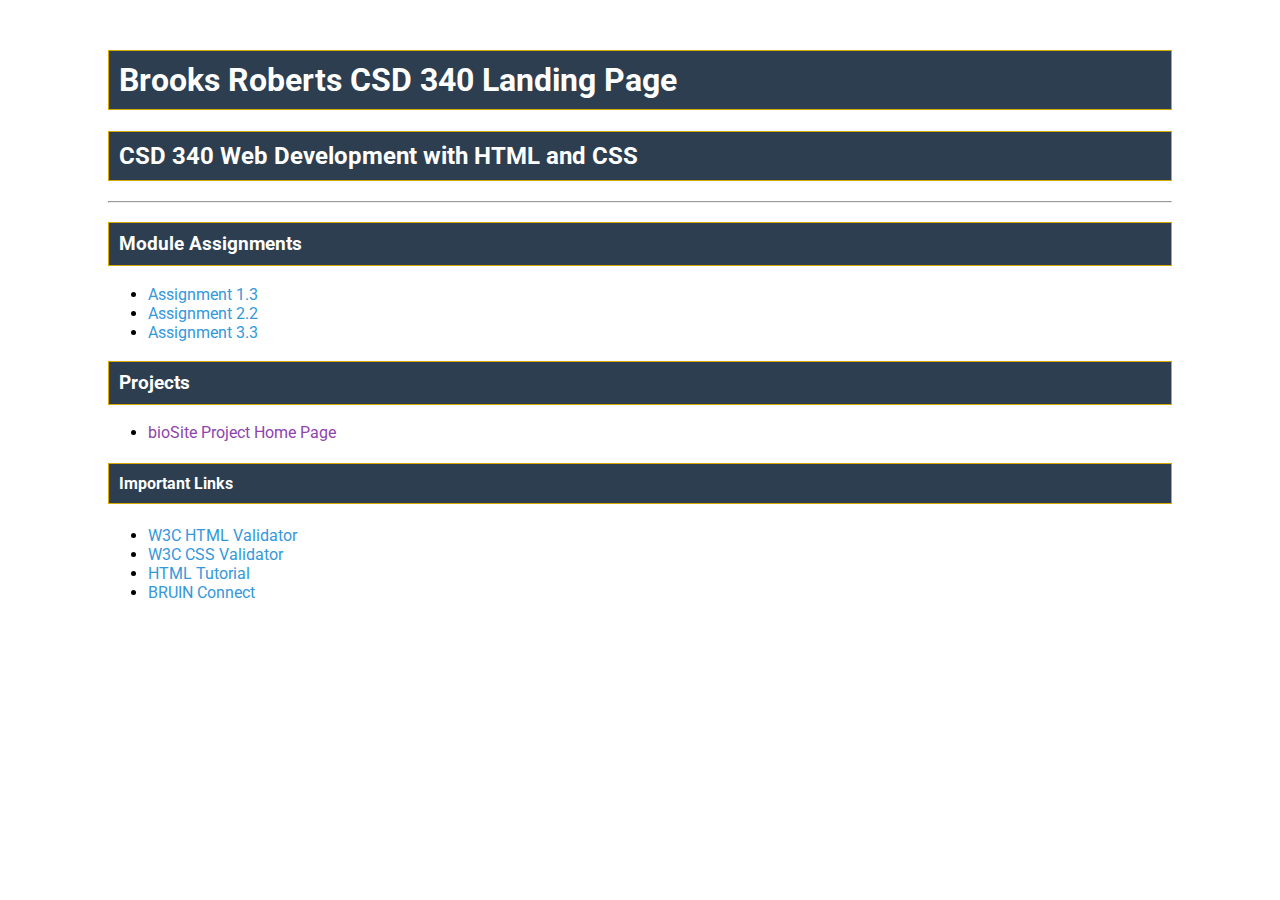
==== index.html @ c091f24a "Updating assignment 3_2" ====
<!DOCTYPE html>
<html lang="en">
<head>
<title>Brooks Roberts CSD 340 Landing Page</title>
<meta name="description" content="Assignment 3.2">
<meta name="author" content="Brooks Roberts">
<link rel="stylesheet" href="site.css">
</head>

<body>
<div id="container">
<h1>Brooks Roberts CSD 340 Landing Page</h1>
<h2>CSD 340 Web Development with HTML and CSS</h2>
<hr>
<h3>Module Assignments</h3>
<ul>
<li><a href="module-1/Roberts_Mod1_3">Assignment 1.3</a></li>
<li><a href="module-2/Roberts_Mod2_2">Assignment 2.2</a></li>
<li><a href="module-3/Roberts_Mod3_3">Assignment 3.3</a></li>
</ul>
<h3>Projects</h3>
<ul>
<li><a href="">bioSite Project Home Page</a></li>
</ul>
<h4>Important Links</h4>
<ul>
<li><a href="https://validator.w3.org/">W3C HTML Validator</a></li>
<li><a href="http://jigsaw.w3.org/css-validator/">W3C CSS Validator</a></li>
<li><a href="https://www.w3schools.com/html/">HTML Tutorial</a></li>
<li><a href="https://bruinconnect.bellevue.edu/">BRUIN Connect</a></li>
</ul>
</div>
</body>
</html>
---- site.css ----
/* Import Google Fonts */
@import url('https://fonts.googleapis.com/css2?family=Roboto:wght@400;700&display=swap');

/* Apply the font to the entire document */
body {
font-family: 'Roboto', sans-serif;
}

/* Style for the container */
#container {
margin-top: 50px;
margin-left: 100px;
margin-right: 100px;
}

/* Style for h1, h2, h3, and h4 elements */
h1, h2, h3, h4 {
background-color: #2C3E50;
color: #FFFFFF;
border: 1px solid #D6A800;
padding: 10px;
}

/* Style for anchor tags */
a {
color: #3498DB;
text-decoration: none;
}

/* Style for anchor hover */
a:hover {
color: #2980B9;
}

/* Style for anchor visited */
a:visited {
color: #8E44AD;
}
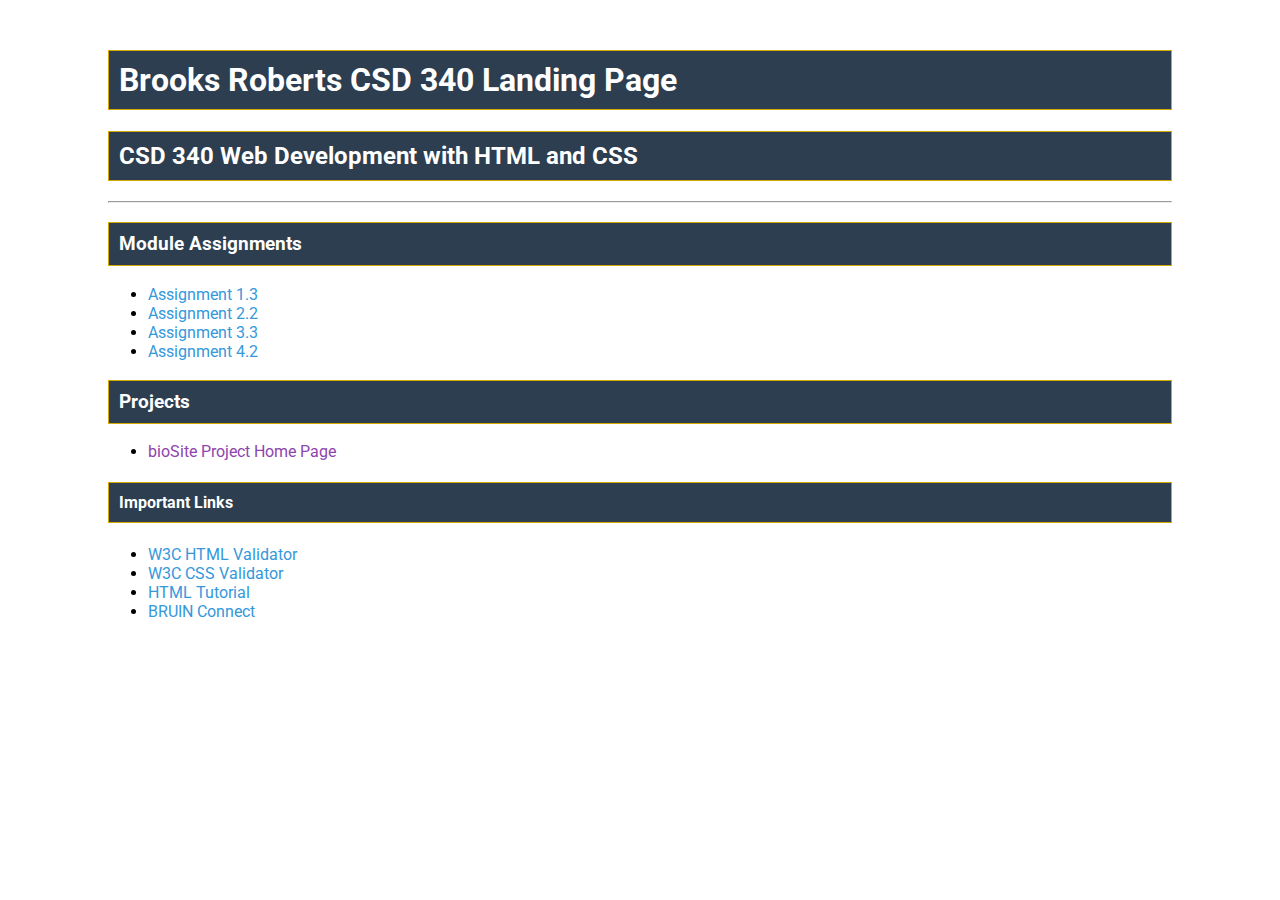
==== commit fbc3a320: "Updating module 4" ====
--- a/index.html
+++ b/index.html
@@ -14,9 +14,10 @@
 <hr>
 <h3>Module Assignments</h3>
 <ul>
-<li><a href="module-1/Roberts_Mod1_3">Assignment 1.3</a></li>
-<li><a href="module-2/Roberts_Mod2_2">Assignment 2.2</a></li>
-<li><a href="module-3/Roberts_Mod3_3">Assignment 3.3</a></li>
+<li><a href="module-1/Roberts_Mod1_3.html">Assignment 1.3</a></li>
+<li><a href="module-2/Roberts_Mod2_2.html">Assignment 2.2</a></li>
+<li><a href="module-3/Roberts_Mod3_3.html">Assignment 3.3</a></li>
+<li><a href="module-4/Roberts_Mod4_2.html">Assignment 4.2</a></li>
 </ul>
 <h3>Projects</h3>
 <ul>
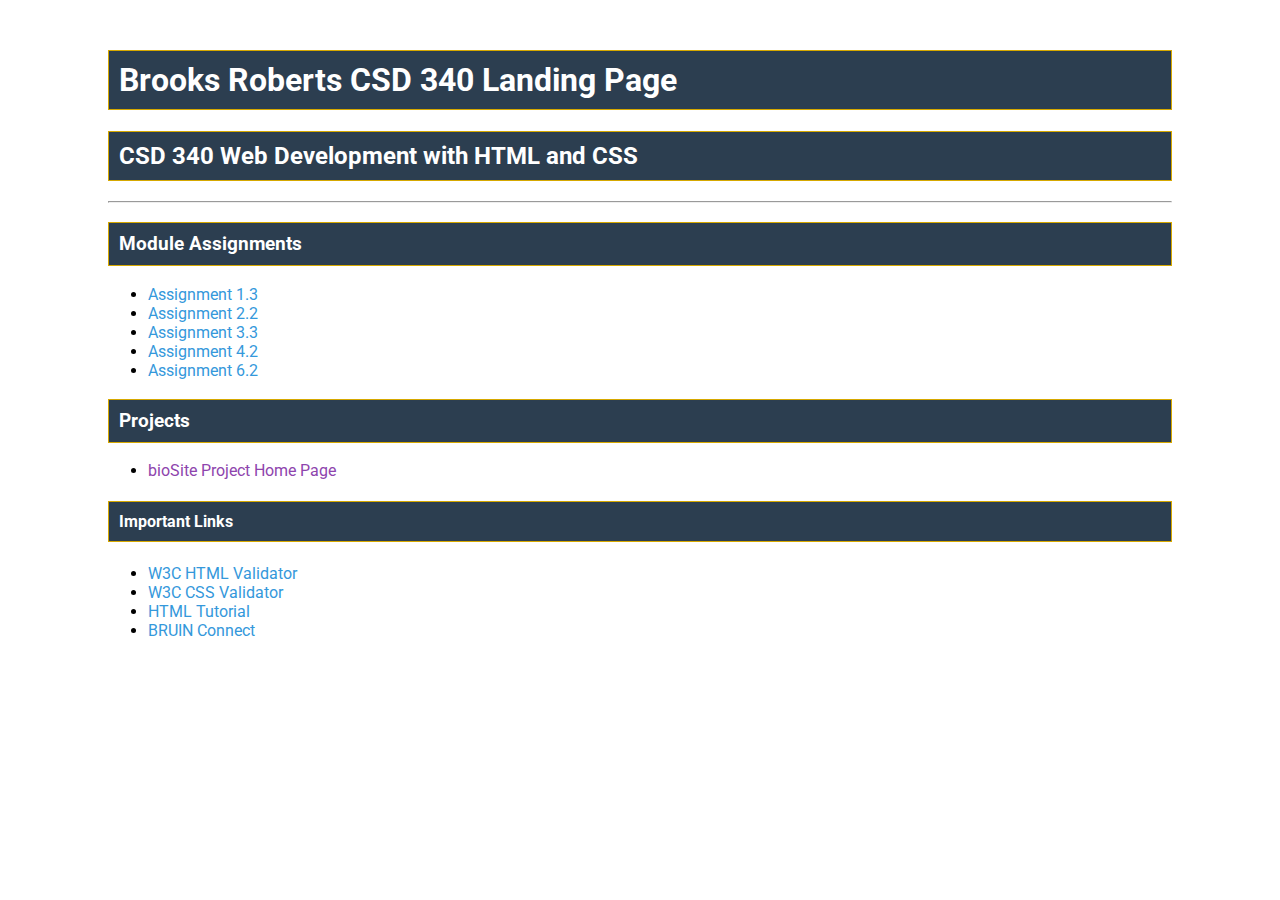
==== commit ee2dc87d: "Updating module 6 assignment 1" ====
--- a/index.html
+++ b/index.html
@@ -18,6 +18,7 @@
 <li><a href="module-2/Roberts_Mod2_2.html">Assignment 2.2</a></li>
 <li><a href="module-3/Roberts_Mod3_3.html">Assignment 3.3</a></li>
 <li><a href="module-4/Roberts_Mod4_2.html">Assignment 4.2</a></li>
+<li><a href="module-6/Roberts_Mod6_2.html">Assignment 6.2</a></li>
 </ul>
 <h3>Projects</h3>
 <ul>
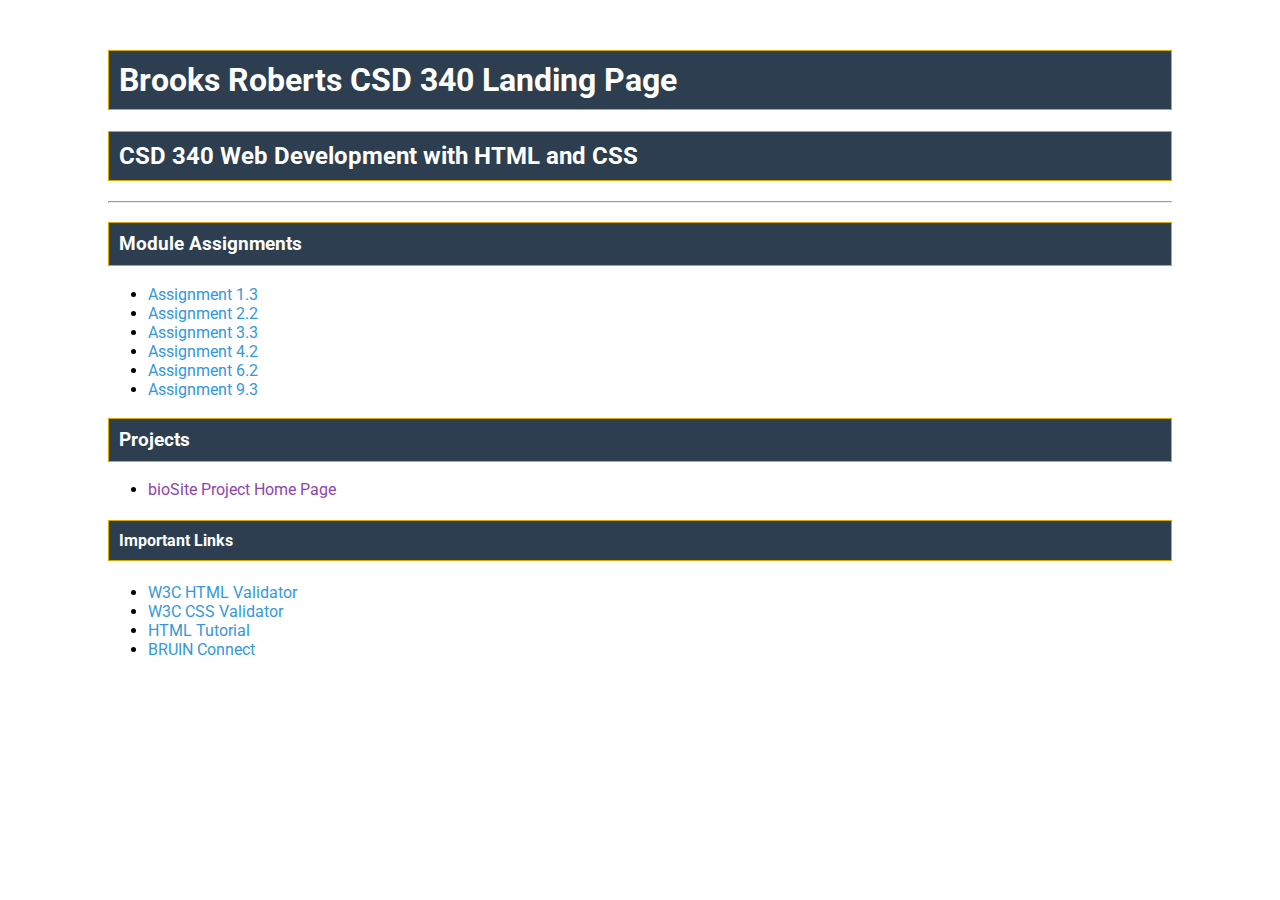
==== commit bb4ca0aa: "Updating module-9" ====
--- a/index.html
+++ b/index.html
@@ -19,6 +19,7 @@
 <li><a href="module-3/Roberts_Mod3_3.html">Assignment 3.3</a></li>
 <li><a href="module-4/Roberts_Mod4_2.html">Assignment 4.2</a></li>
 <li><a href="module-6/Roberts_Mod6_2.html">Assignment 6.2</a></li>
+<li><a href="module-9/Roberts_Mod9_3.html">Assignment 9.3</a></li>
 </ul>
 <h3>Projects</h3>
 <ul>
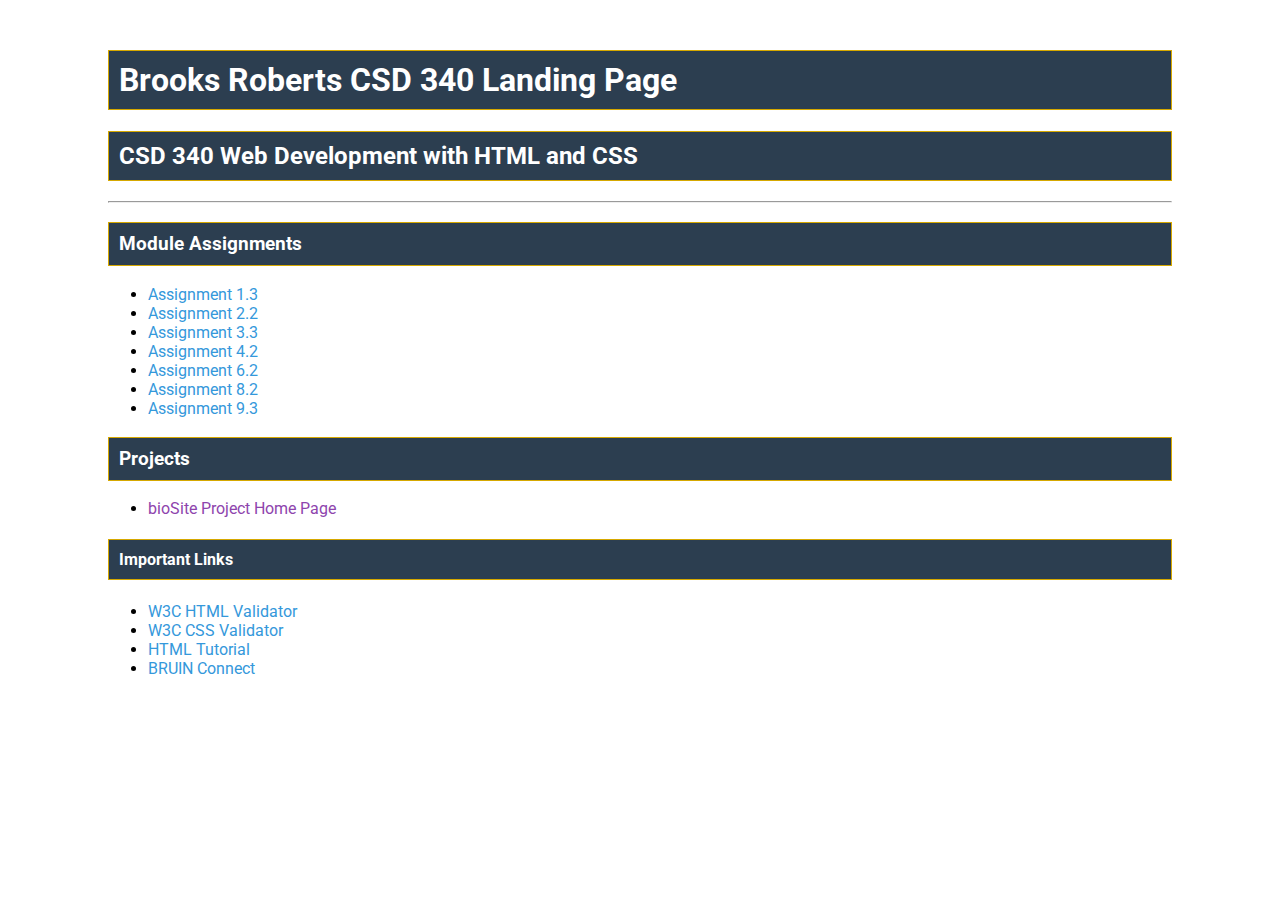
==== commit 7bd96875: "Updating for module 8 link" ====
--- a/index.html
+++ b/index.html
@@ -19,6 +19,7 @@
 <li><a href="module-3/Roberts_Mod3_3.html">Assignment 3.3</a></li>
 <li><a href="module-4/Roberts_Mod4_2.html">Assignment 4.2</a></li>
 <li><a href="module-6/Roberts_Mod6_2.html">Assignment 6.2</a></li>
+<li><a href="module-8/Roberts_Mod8_2.html">Assignment 8.2</a></li>
 <li><a href="module-9/Roberts_Mod9_3.html">Assignment 9.3</a></li>
 </ul>
 <h3>Projects</h3>
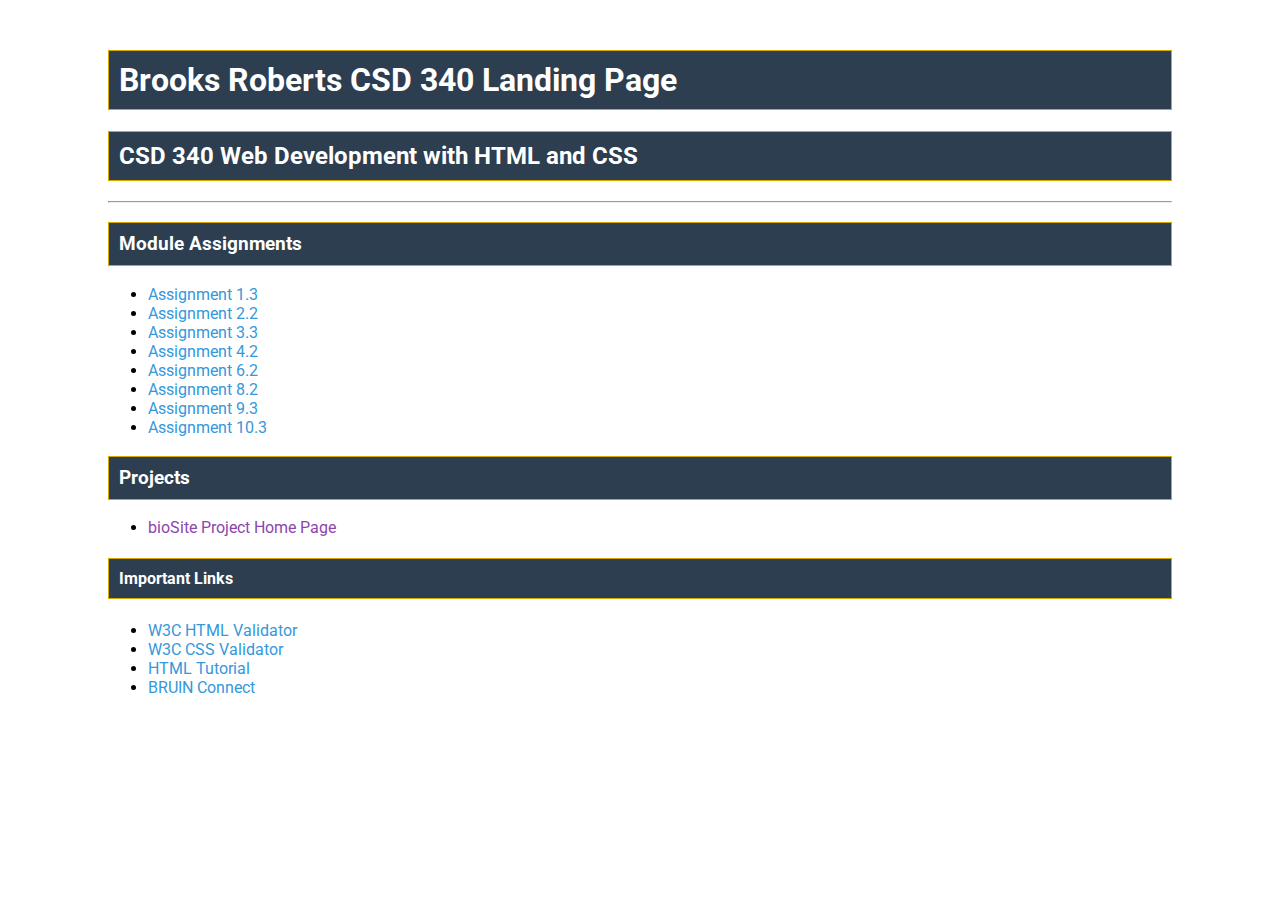
==== commit ae21e065: "Updating module 10 assignment 2" ====
--- a/index.html
+++ b/index.html
@@ -21,6 +21,7 @@
 <li><a href="module-6/Roberts_Mod6_2.html">Assignment 6.2</a></li>
 <li><a href="module-8/Roberts_Mod8_2.html">Assignment 8.2</a></li>
 <li><a href="module-9/Roberts_Mod9_3.html">Assignment 9.3</a></li>
+<li><a href="module-10/Roberts_Mod10_3.html">Assignment 10.3</a></li>
 </ul>
 <h3>Projects</h3>
 <ul>
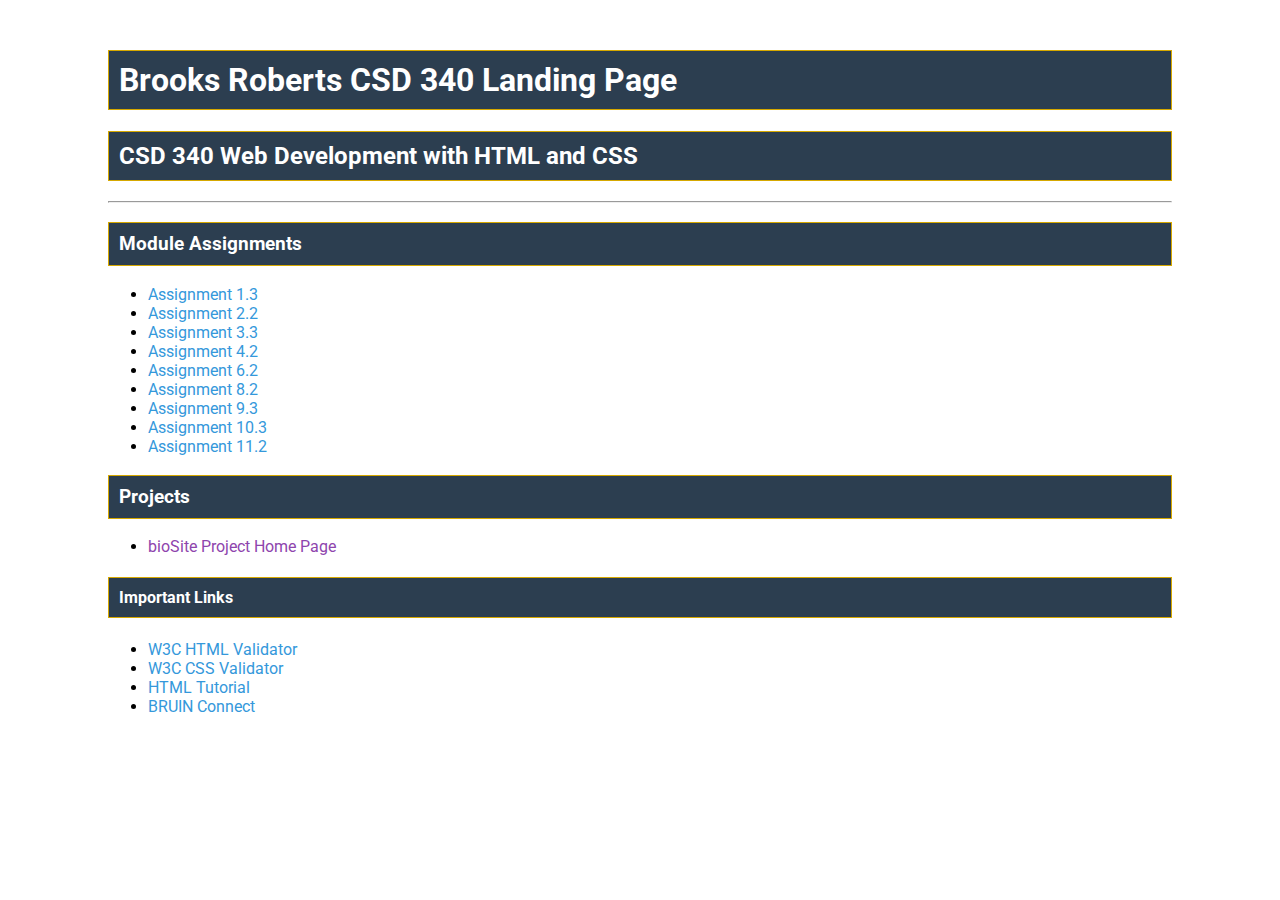
==== commit 6977b439: "Updating module 11" ====
--- a/index.html
+++ b/index.html
@@ -22,6 +22,7 @@
 <li><a href="module-8/Roberts_Mod8_2.html">Assignment 8.2</a></li>
 <li><a href="module-9/Roberts_Mod9_3.html">Assignment 9.3</a></li>
 <li><a href="module-10/Roberts_Mod10_3.html">Assignment 10.3</a></li>
+<li><a href="module-11/Roberts_Mod11_2.html">Assignment 11.2</a></li>
 </ul>
 <h3>Projects</h3>
 <ul>
